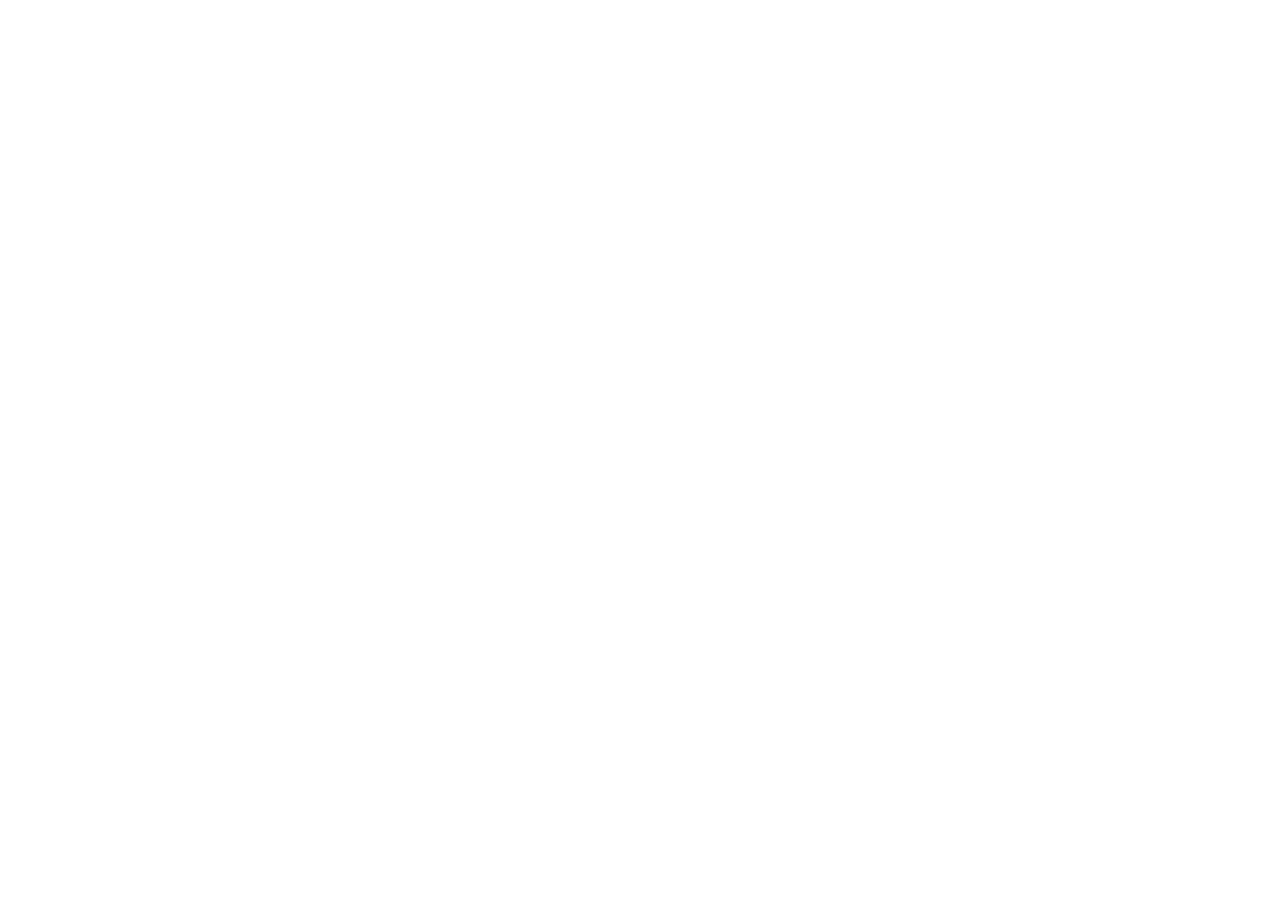
==== index.html @ f67c3e75 "First commit" ====
<!DOCTYPE html>
<html lang="en">
<head>
    <meta charset="UTF-8">
    <meta http-equiv="X-UA-Compatible" content="IE=edge">
    <meta name="viewport" content="width=device-width, initial-scale=1.0">
    <title>Sustainable web</title>
</head>
<body>
    
</body>
</html>
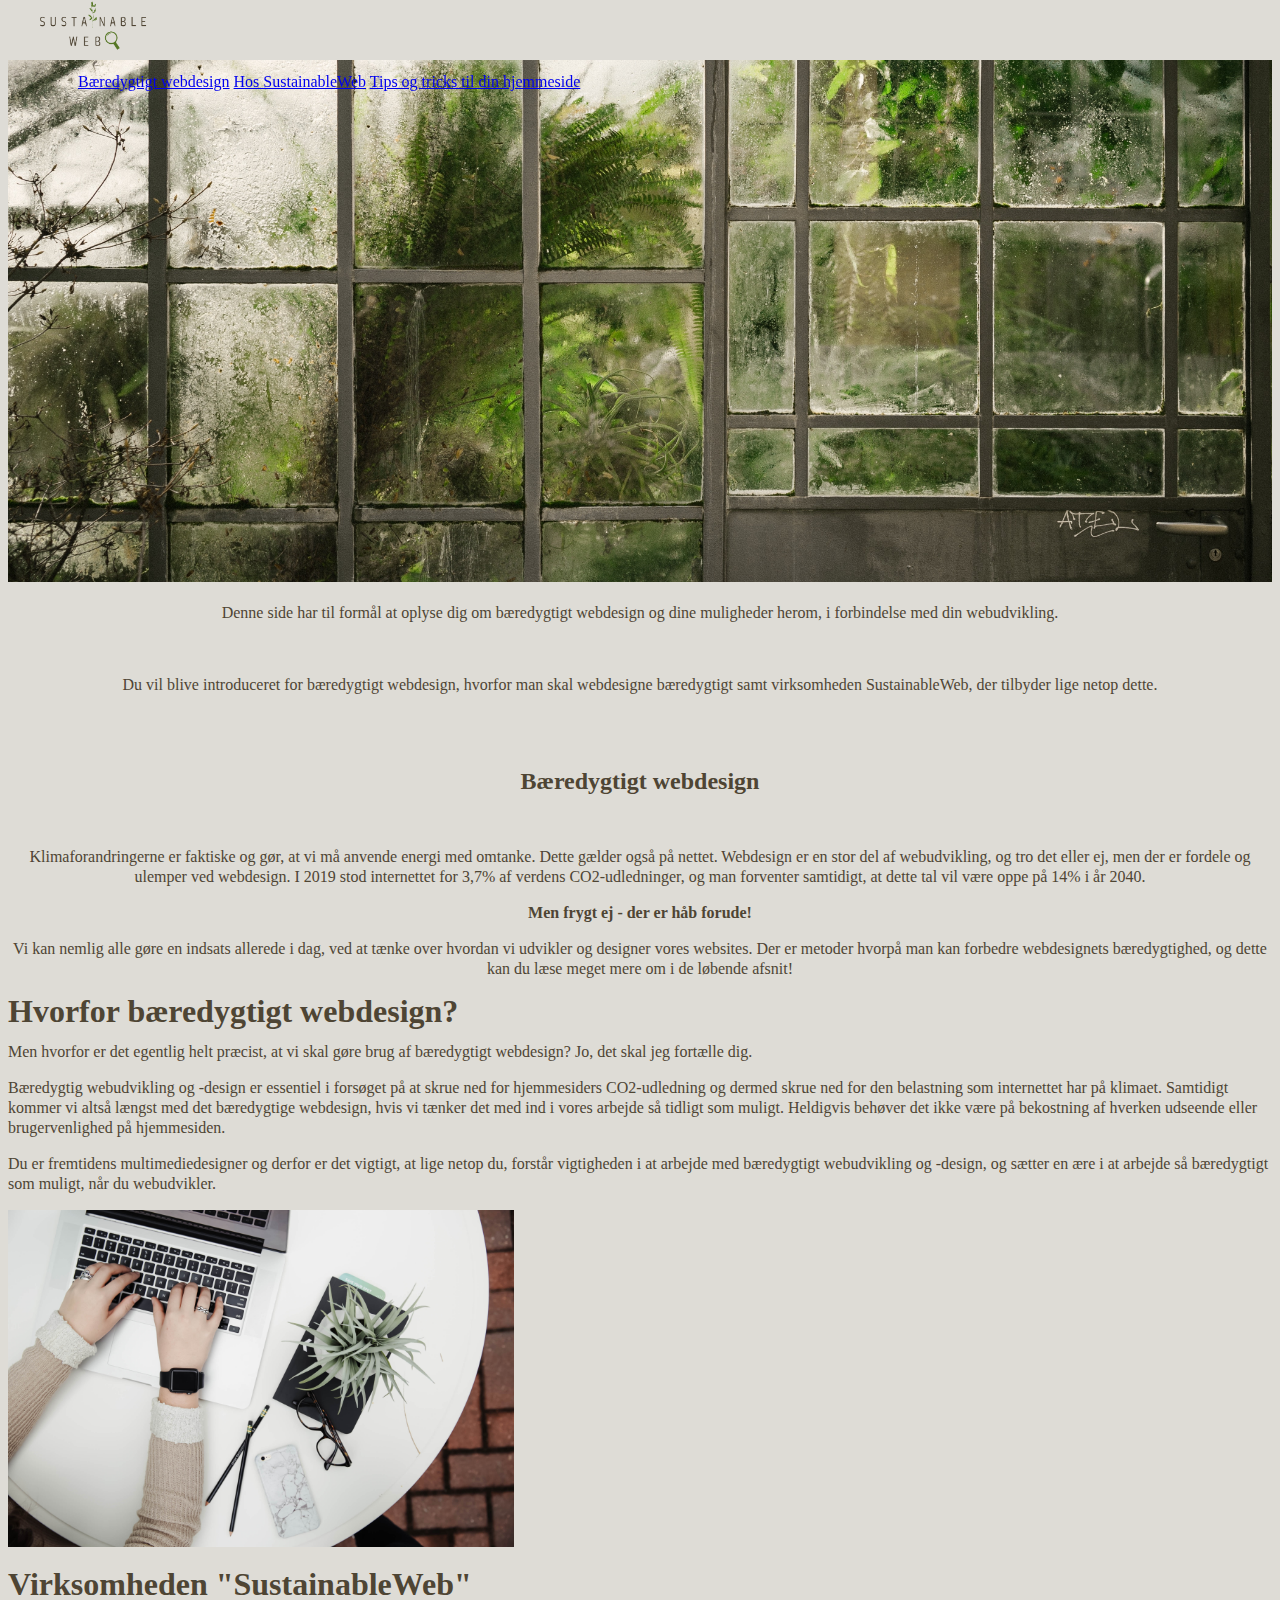
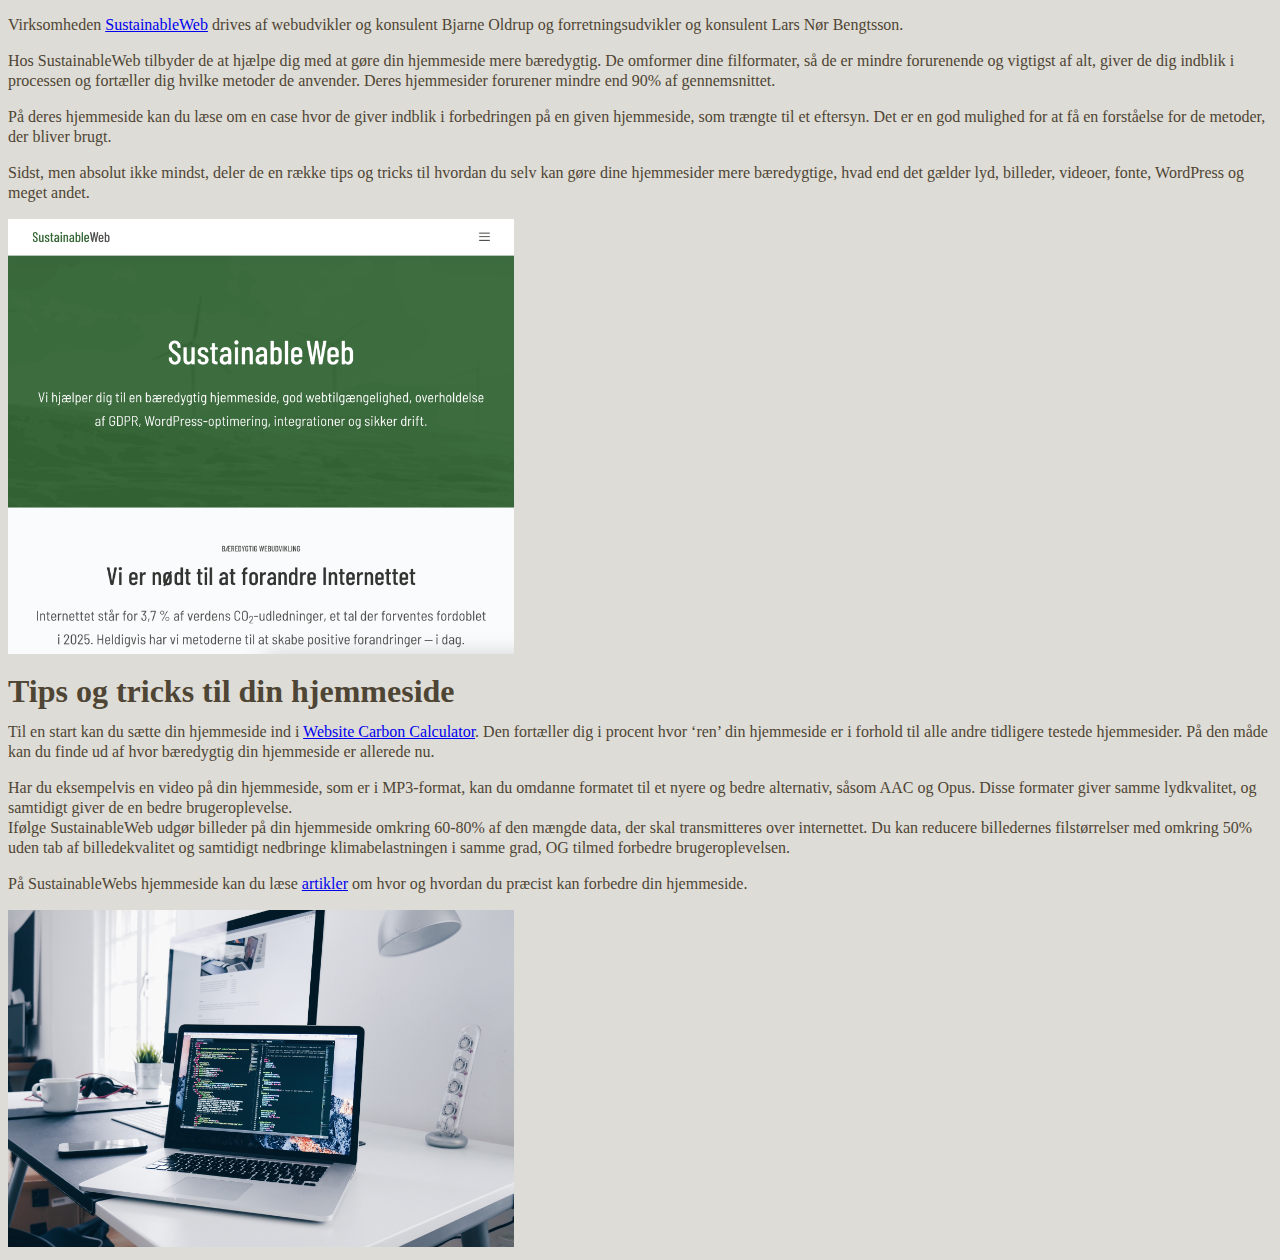
==== commit 0f588ff9: "Ændringer 27. april" ====
--- a/index.html
+++ b/index.html
@@ -5,8 +5,88 @@
     <meta http-equiv="X-UA-Compatible" content="IE=edge">
     <meta name="viewport" content="width=device-width, initial-scale=1.0">
     <title>Sustainable web</title>
+    <link rel="icon" type="image/x-icon" href="images/Favicon1.png">
+    <link rel="stylesheet" href="style.css">
 </head>
 <body>
-    
+    <!--Menubar-->
+    <header class="header">
+        <div class="container">
+            <div class="row align-items-center justify-content-between">
+                <div class="logo">
+                    <img src="images/logo uden bg.png" alt="logo" style="width: 15%;">
+                </div>
+                <nav class="nav">
+                    <ul>
+                        <a href="#id_bd">Bæredygtigt webdesign</a>
+                        <a href="#id_sw">Hos SustainableWeb</a> 
+                        <a href="#id_tips">Tips og tricks til din hjemmeside</a> 
+                    </ul>
+                </nav>
+            </div>
+        </div>
+    </header>
+    <!--Forsidebillede m. tekst-->
+    <div class="forside-drivhus">
+        <img src="images/forside-drivhus-kopi.jpg" alt="forside-drivhus" style="width: 100%;">
+        <div class="centered">
+            <p style="text-align: center;">Denne side har til formål at oplyse dig om bæredygtigt webdesign 
+                og dine muligheder herom, i forbindelse med din webudvikling.</p>
+            <br><p style="text-align: center;">Du vil blive introduceret for bæredygtigt webdesign, hvorfor man skal webdesigne bæredygtigt 
+                samt virksomheden SustainableWeb, der tilbyder lige netop dette.</p><br></div>
+        </div>
+    <br>
+    <!--Afsnit om bæredygtigt webdesign-->
+    <h2 style="text-align: center;">Bæredygtigt webdesign</h2>
+    <br>
+    <p style="text-align: center;">Klimaforandringerne er faktiske og gør, at vi må anvende energi med omtanke. Dette gælder også på nettet. 
+        Webdesign er en stor del af webudvikling, og tro det eller ej, men der er fordele og ulemper ved webdesign. 
+        I 2019 stod internettet for 3,7% af verdens CO2-udledninger, og man forventer samtidigt, at dette tal vil være oppe på 14% i år 2040.</p> 
+        <p style="text-align: center;"><b>Men frygt ej - der er håb forude!</b></p>
+        <p style="text-align: center;">Vi kan nemlig alle gøre en indsats allerede i dag, ved at tænke over hvordan vi udvikler og designer vores websites. 
+        Der er metoder hvorpå man kan forbedre webdesignets bæredygtighed, og dette kan du læse meget mere om i de løbende afsnit!</p>
+    <!--Boks - Hvorfor bæredygtigt webdesign?-->
+    <div class="box-hvorfor">
+        <h1>Hvorfor bæredygtigt webdesign?</h1>
+        <p>Men hvorfor er det egentlig helt præcist, at vi skal gøre brug af bæredygtigt webdesign? Jo, det skal jeg fortælle dig.</p>
+        <p>Bæredygtig webudvikling og -design er essentiel i forsøget på at skrue ned for hjemmesiders CO2-udledning og dermed skrue ned 
+            for den belastning som internettet har på klimaet. Samtidigt kommer vi altså længst med det bæredygtige webdesign, 
+            hvis vi tænker det med ind i vores arbejde så tidligt som muligt. Heldigvis behøver det ikke være på bekostning af hverken 
+            udseende eller brugervenlighed på hjemmesiden.</p>
+        <p>Du er fremtidens multimediedesigner og derfor er det vigtigt, at lige netop du, forstår vigtigheden i at arbejde med bæredygtigt 
+            webudvikling og -design, og sætter en ære i at arbejde så bæredygtigt som muligt, når du webudvikler.</p>
+        <img src="images/baeredygtigtwebdesign-computer.jpg" alt="baeredygtigtwebdesign-computer" width="40%">
+    </div>
+    <!--Boks - Virksomheden "SustainableWeb"-->
+    <div class="box-virksomheden">
+        <h1>Virksomheden "SustainableWeb"</h1>
+        <p>Virksomheden <a href="https://sustainableweb.dk" target="_blank">SustainableWeb</a> drives af
+            webudvikler og konsulent Bjarne Oldrup
+            og forretningsudvikler og konsulent Lars Nør Bengtsson.</p>
+        <p>Hos SustainableWeb tilbyder de at hjælpe dig med at gøre din hjemmeside mere bæredygtig. 
+            De omformer dine filformater, så de er mindre forurenende og vigtigst af alt, giver de dig indblik i processen 
+            og fortæller dig hvilke metoder de anvender. Deres hjemmesider forurener mindre end 90% af gennemsnittet.</p>
+        <p>På deres hjemmeside kan du læse om en case hvor de giver indblik i forbedringen på en given hjemmeside, som trængte til et eftersyn. 
+            Det er en god mulighed for at få en forståelse for de metoder, der bliver brugt.</p>
+        <p>Sidst, men absolut ikke mindst, deler de en række tips og tricks til hvordan du selv kan gøre dine hjemmesider mere bæredygtige, 
+            hvad end det gælder lyd, billeder, videoer, fonte, WordPress og meget andet.</p>
+        <img src="images/sustainableweb-hjemmeside.png" alt="sustainableweb-hjemmeside" width="40%">
+    </div>
+    <!--Boks - Tips og tricks til din hjemmeside-->
+    <div class="box-tipsogtricks">
+        <h1>Tips og tricks til din hjemmeside</h1>
+        <p>Til en start kan du sætte din hjemmeside ind i <a href="https://www.websitecarbon.com" target="_blank">Website Carbon Calculator</a>. Den fortæller dig i procent hvor ‘ren’ din hjemmeside er 
+            i forhold til alle andre tidligere testede hjemmesider. På den måde kan du finde ud af hvor bæredygtig din hjemmeside er allerede nu.</p>
+        <p>Har du eksempelvis en video på din hjemmeside, som er i MP3-format, kan du omdanne formatet til et nyere og bedre alternativ, såsom AAC og Opus. 
+            Disse formater giver samme lydkvalitet, og samtidigt giver de en bedre brugeroplevelse. 
+            <br>Ifølge SustainableWeb udgør billeder på din hjemmeside omkring 60-80% af den mængde data, der skal transmitteres over internettet. 
+            Du kan reducere billedernes filstørrelser med omkring 50% uden tab af billedekvalitet og samtidigt nedbringe klimabelastningen i samme grad, 
+            OG tilmed forbedre brugeroplevelsen.</p>
+        <p>På SustainableWebs hjemmeside kan du læse <a href="https://sustainableweb.dk/category/artikler/" target="_blank">artikler</a> om hvor og hvordan du præcist kan forbedre din hjemmeside.</p>
+        <img src="images/tipsogtricks-computer.jpg" alt="tipsogtricks-computer" width="40%">
+    </div>
+    <!--Footer m. gå-til-toppen-knap-->
+    <div class="footer">
+    </div>
 </body>
 </html>--- a/style.css
+++ b/style.css
@@ -0,0 +1,53 @@
+/*Generel indstilling*/
+body {
+    background-color: #DEDCD6;
+    color: #4E4534;
+    line-height: 20px;
+}
+
+/*Sider*/
+ul {
+    list-style: none;
+}
+
+/*Header og menubar */
+header {
+    background-color: #DEDCD6;
+    width: 100%;
+    height: 60px;
+    position: fixed;
+    top: 0;
+}
+
+.header .logo, .header .nav {
+    padding: 0 30px;
+}
+
+.header .nav ul li {
+    display: inline-block;
+    margin-left: 40px;
+    margin-right: 20px;
+}
+
+li {
+    list-style: none;
+}
+
+/*Menubar*/
+.container {
+    max-width: 100%;
+    margin: auto;
+}
+
+.row {
+    display: flex;
+    flex-wrap: wrap;
+}
+
+.align-items-center {
+    align-items: center;
+}
+
+.justify-content-between {
+    justify-content: space-between;
+}